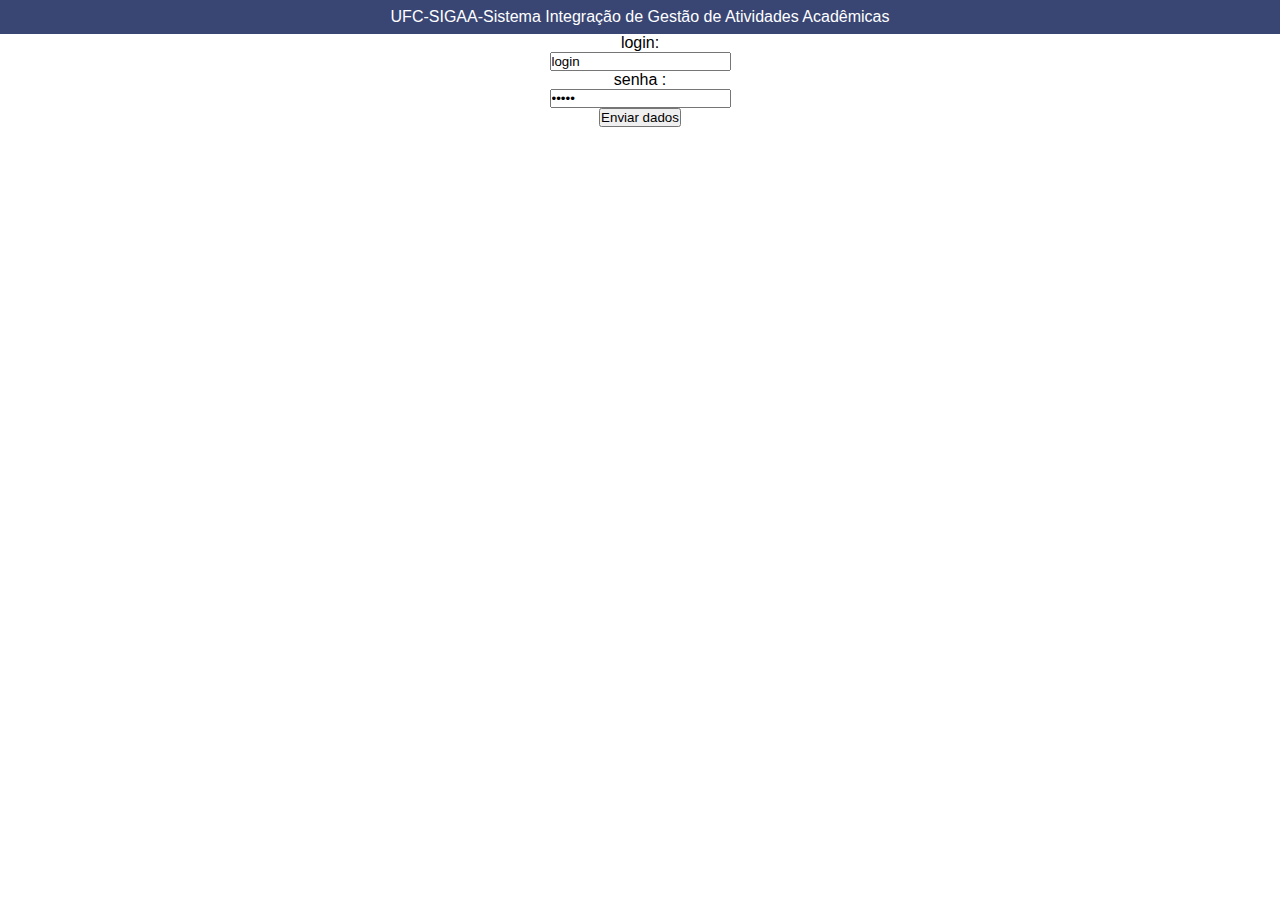
==== SigaNovo/index.html @ 70e88144 "projeto" ====
<!DOCTYPE html>
<html lang="en">
<head>
    <meta charset="UTF-8">
    <meta http-equiv="X-UA-Compatible" content="IE=edge">
    <link rel="stylesheet" type = "text/css " href="main.css">
    <meta name="viewport" content="width=device-width, initial-scale=1.0">
    <title>Document</title>
</head>
<body>
    <header> UFC-SIGAA-Sistema Integração de Gestão de Atividades Acadêmicas </header>


</form> 
   login:<br> 
     <input type= "text" nome = nome value="login"
     <input type="password"nome = nome value="senha"/>
     senha : 
     <input type= "password" nome= nome value= "senha"/>
     <input type="submit" value="Enviar dados">
     
    
    
    
</body>
</html>
---- SigaNovo/main.css ----
* {
  font-family: sans-serif;
  margin: 0;
  padding: 0;
  box-sizing: border-box;
}

body {
  display: flex;
  flex-direction: column;
  align-items: center;
  height: 100vh;
}

header {
  background: #394674;
  color: #fff;
  width: 100%;
  padding: 0.5rem;

  display: flex;
  justify-content: center;
}

nav {
  width: 100%;
  padding: 0.5rem;

  display: flex;
  justify-content: center;
  gap: 1rem;
}

form {
  max-width: 1000px;
  display: flex;
  flex-direction: column;
  padding: 2rem;
}

footer {
  background: #394674;
  color: #fff;
  width: 100%;
  padding: 0.5rem;

  position: absolute;
  display: flex;
  justify-content: center;
  bottom: 0;
}
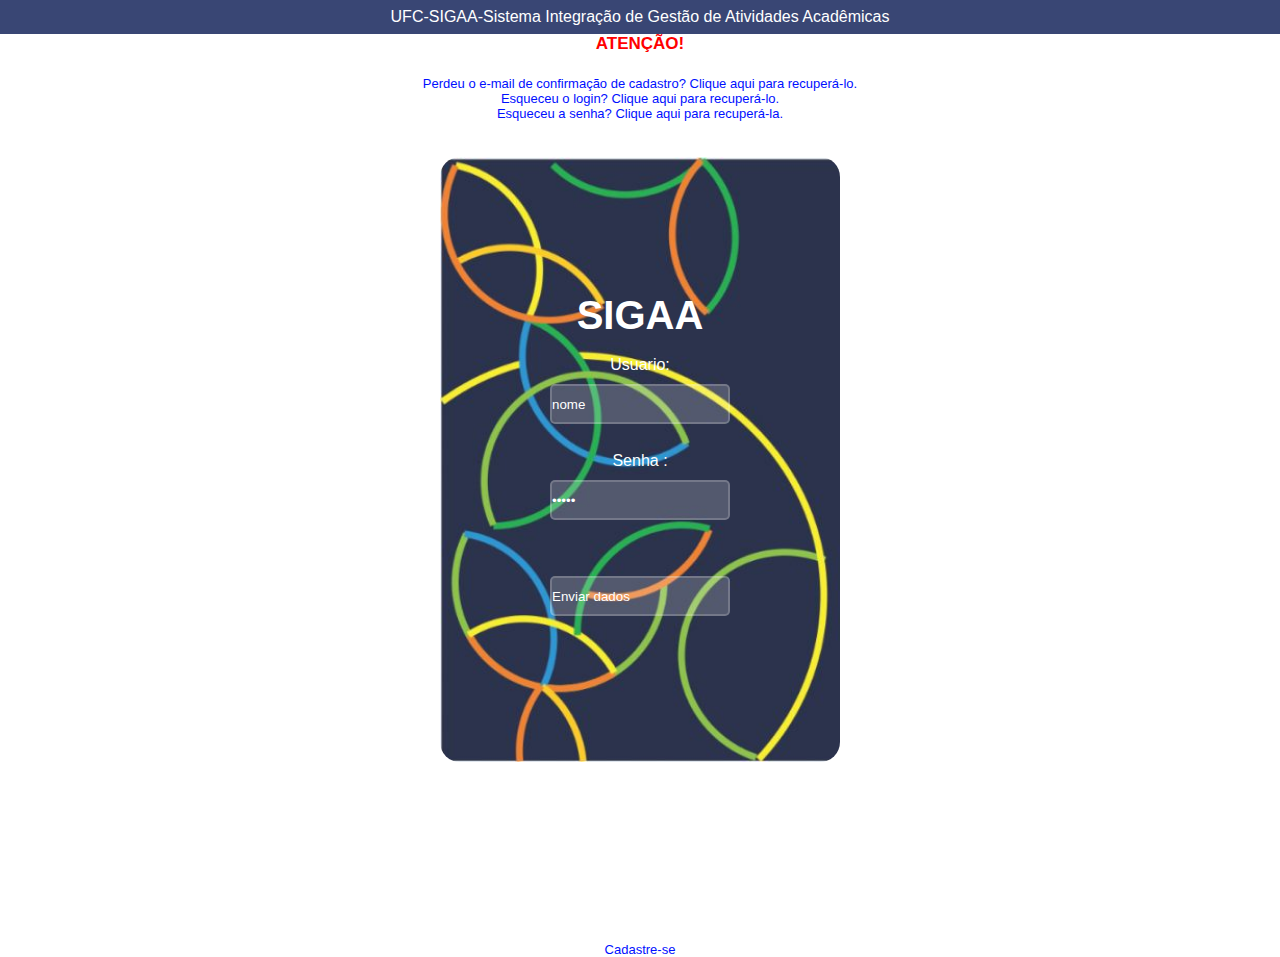
==== commit 18f931d0: "Modificação" ====
--- a/SigaNovo/index.html
+++ b/SigaNovo/index.html
@@ -5,22 +5,126 @@
     <meta http-equiv="X-UA-Compatible" content="IE=edge">
     <link rel="stylesheet" type = "text/css " href="main.css">
     <meta name="viewport" content="width=device-width, initial-scale=1.0">
-    <title>Document</title>
+    <title>Tela de login </title>
+<style>
+/*seletor Universal*/
+*{
+    text-align: left;
+    color:white;
+
+}
+
+/* seletor de elementos*/ 
+p, h5 {
+    text-align: center;
+    color:red ;
+    font-size: 17px;
+}
+p, h1{
+    text-align: left;
+    color: #000fff; ;
+    font-size: 13px;
+}
+/*telea de login*/
+    body {
+        font-family: Arial, Helvetica, sans-serif;
+        background-color:white;
+     }
+     
+  /*seletor de ID*/
+  #id {
+    text-align: center;
+    color:#000fff
+    font-size: 13px;
+  }   
+  /*seletor de classe */
+  .cd1{
+    text-align:left;
+    color:white;
+    font-size: 40px;
+  }
+
+
+.container{
+    width: 100%;
+    height: 100%;
+    background-image: url("sigaa-Novo.jpeg");
+    background-size:cover;
+
+    display: flex;
+    justify-content:center;
+    align-items: center;
+
+}
+
+div{
+    width: 100%;
+    max-width: 400px;
+    height:250;
+    border-radius: 20px;
+    padding: 100px;
+    display: flex;
+    flex-direction: column;
+    justify-content: center;
+    align-items:center;
+    background: #ffffff10;
+    backdrop-filter: bluer(10%);
+
+}
+input {
+    width: 90%;
+    height:40px;
+    border-radius:5px;
+    margin: 10px 0;
+    border:2px solid #ffffff30;
+    background:#ffffff30;
+}
+input{type="submit"}{
+    background-image:
+}
+
+</style>   
 </head>
 <body>
+   
     <header> UFC-SIGAA-Sistema Integração de Gestão de Atividades Acadêmicas </header>
+    <h5> ATENÇÃO! </h5>
+    <h3> O sistema diferencia letras maiúsculas de minúsculas APENAS na senha, portanto ela deve ser digitada da mesma maneira que no cadastro.</h3>
+    <p id = "id">Perdeu o e-mail de confirmação de cadastro? Clique aqui para recuperá-lo.</p>
+    <p>Esqueceu o login? Clique aqui para recuperá-lo.</p>
+    <p>Esqueceu a senha? Clique aqui para recuperá-la. </p><br> <br>
+<div class="container"
+    <div class="login"</div><br> <br>
+    <h1 class ="cd1">SIGAA</h1> <br> 
+            Usuario:<br> 
+              <input type= "text" nome = nome value="nome"> <br>
+             Senha :<br> 
+              <input type= "password" nome= nome value= "senha"/> <br> <br>
+              <input type="submit" value="Enviar dados"> <br> <br> 
+     </div>
+</div>          
+   <p class="cd1" >Servidor,<br>
+              caso ainda não possua cadastro no SIPAC, <br>
+              clique no link abaixo. <br><br>
+             <p>Cadastre-se</p>
+         </form>
+         
 
 
-</form> 
-   login:<br> 
-     <input type= "text" nome = nome value="login"
-     <input type="password"nome = nome value="senha"/>
-     senha : 
-     <input type= "password" nome= nome value= "senha"/>
-     <input type="submit" value="Enviar dados">
-     
-    
-    
-    
+
+
+
+
+
+
+
+
+
+
+
+
+
+
+
 </body>
 </html>--- a/SigaNovo/main.css
+++ b/SigaNovo/main.css
@@ -38,6 +38,7 @@
   padding: 2rem;
 }
 
+
 footer {
   background: #394674;
   color: #fff;
